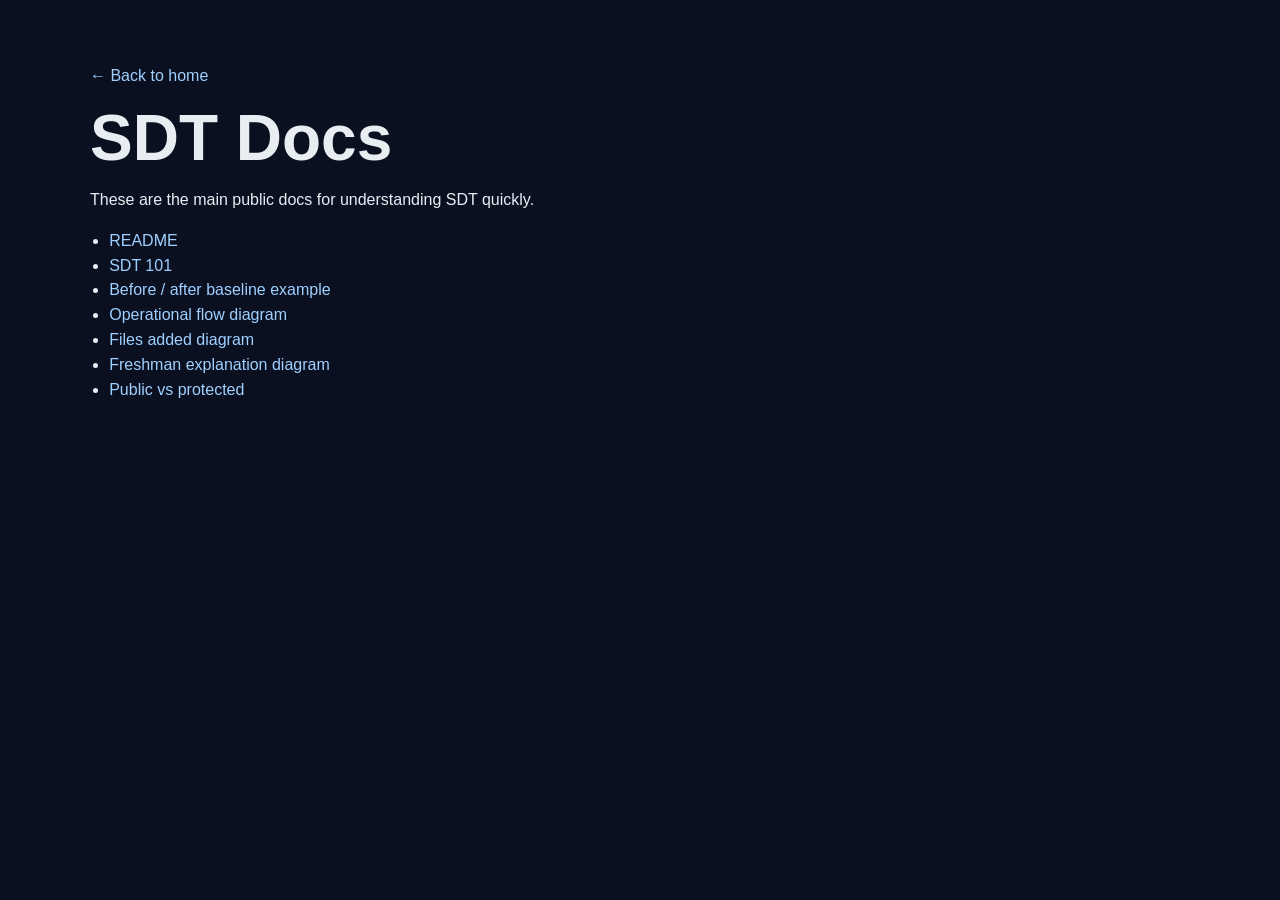
==== site/docs.html @ 3cf541ad "m01-docs: publish proof and docs pages on github pages" ====
<!doctype html>
<html lang="en">
<head>
  <meta charset="utf-8">
  <meta name="viewport" content="width=device-width, initial-scale=1">
  <title>SDT Docs</title>
  <link rel="stylesheet" href="styles.css">
</head>
<body>
  <main class="wrap section">
    <p><a href="./index.html">← Back to home</a></p>
    <h1>SDT Docs</h1>
    <p>These are the main public docs for understanding SDT quickly.</p>

    <ul class="links">
      <li><a href="https://github.com/novakprotocol/novak-sdt/blob/main/README.md">README</a></li>
      <li><a href="https://github.com/novakprotocol/novak-sdt/blob/main/docs/SDT_101.md">SDT 101</a></li>
      <li><a href="https://github.com/novakprotocol/novak-sdt/blob/main/docs/EXAMPLE_BASELINE_BEFORE_AFTER.md">Before / after baseline example</a></li>
      <li><a href="https://github.com/novakprotocol/novak-sdt/blob/main/docs/DIAGRAM_01_OPERATIONAL_FLOW.md">Operational flow diagram</a></li>
      <li><a href="https://github.com/novakprotocol/novak-sdt/blob/main/docs/DIAGRAM_02_FILES_ADDED.md">Files added diagram</a></li>
      <li><a href="https://github.com/novakprotocol/novak-sdt/blob/main/docs/DIAGRAM_03_FRESHMAN_EXPLANATION.md">Freshman explanation diagram</a></li>
      <li><a href="https://github.com/novakprotocol/novak-sdt/blob/main/docs/PUBLIC_VS_PRIVATE.md">Public vs protected</a></li>
    </ul>
  </main>
</body>
</html>
---- site/styles.css ----
* { box-sizing: border-box; }
html { scroll-behavior: smooth; }
body {
  margin: 0;
  font-family: Arial, Helvetica, sans-serif;
  line-height: 1.55;
  color: #e8edf2;
  background: #0b1020;
}
a { color: #9fd0ff; text-decoration: none; }
a:hover { text-decoration: underline; }
code {
  background: #121931;
  padding: 0.15rem 0.35rem;
  border-radius: 0.35rem;
}
pre {
  background: #0f1529;
  border: 1px solid #25314f;
  border-radius: 14px;
  padding: 1rem;
  overflow-x: auto;
}
.wrap {
  width: min(1100px, calc(100% - 2rem));
  margin: 0 auto;
}
.hero {
  padding: 5rem 0 3rem;
  background: linear-gradient(180deg, #0f1830 0%, #0b1020 100%);
  border-bottom: 1px solid #1c2745;
}
.eyebrow {
  margin: 0 0 0.75rem;
  color: #7fb3ff;
  font-weight: 700;
  letter-spacing: 0.08em;
  text-transform: uppercase;
  font-size: 0.85rem;
}
h1 {
  margin: 0;
  font-size: clamp(2.2rem, 5vw, 4rem);
  line-height: 1.05;
}
h2 {
  margin-top: 0;
  font-size: 1.8rem;
}
h3 {
  margin-top: 0;
  font-size: 1.15rem;
}
.lede {
  max-width: 760px;
  font-size: 1.15rem;
  color: #c6d5ea;
  margin: 1rem 0 0;
}
.actions {
  display: flex;
  gap: 0.75rem;
  margin-top: 1.5rem;
  flex-wrap: wrap;
}
.button {
  display: inline-block;
  padding: 0.8rem 1rem;
  border-radius: 12px;
  border: 1px solid #31446e;
  color: #e8edf2;
  background: #101833;
}
.button.primary {
  background: #2d6cff;
  border-color: #2d6cff;
}
.section {
  padding: 3rem 0;
}
.grid2, .grid3 {
  display: grid;
  gap: 1rem;
}
.grid2 {
  grid-template-columns: repeat(auto-fit, minmax(260px, 1fr));
}
.grid3 {
  grid-template-columns: repeat(auto-fit, minmax(220px, 1fr));
}
.card {
  background: #101833;
  border: 1px solid #25314f;
  border-radius: 18px;
  padding: 1.1rem;
}
.flow {
  padding-left: 1.25rem;
}
.proof, .links {
  padding-left: 1.2rem;
}
.footer {
  border-top: 1px solid #1c2745;
  padding: 1.5rem 0 3rem;
  color: #a7b8cf;
}
@media (max-width: 640px) {
  .hero {
    padding-top: 4rem;
  }
}
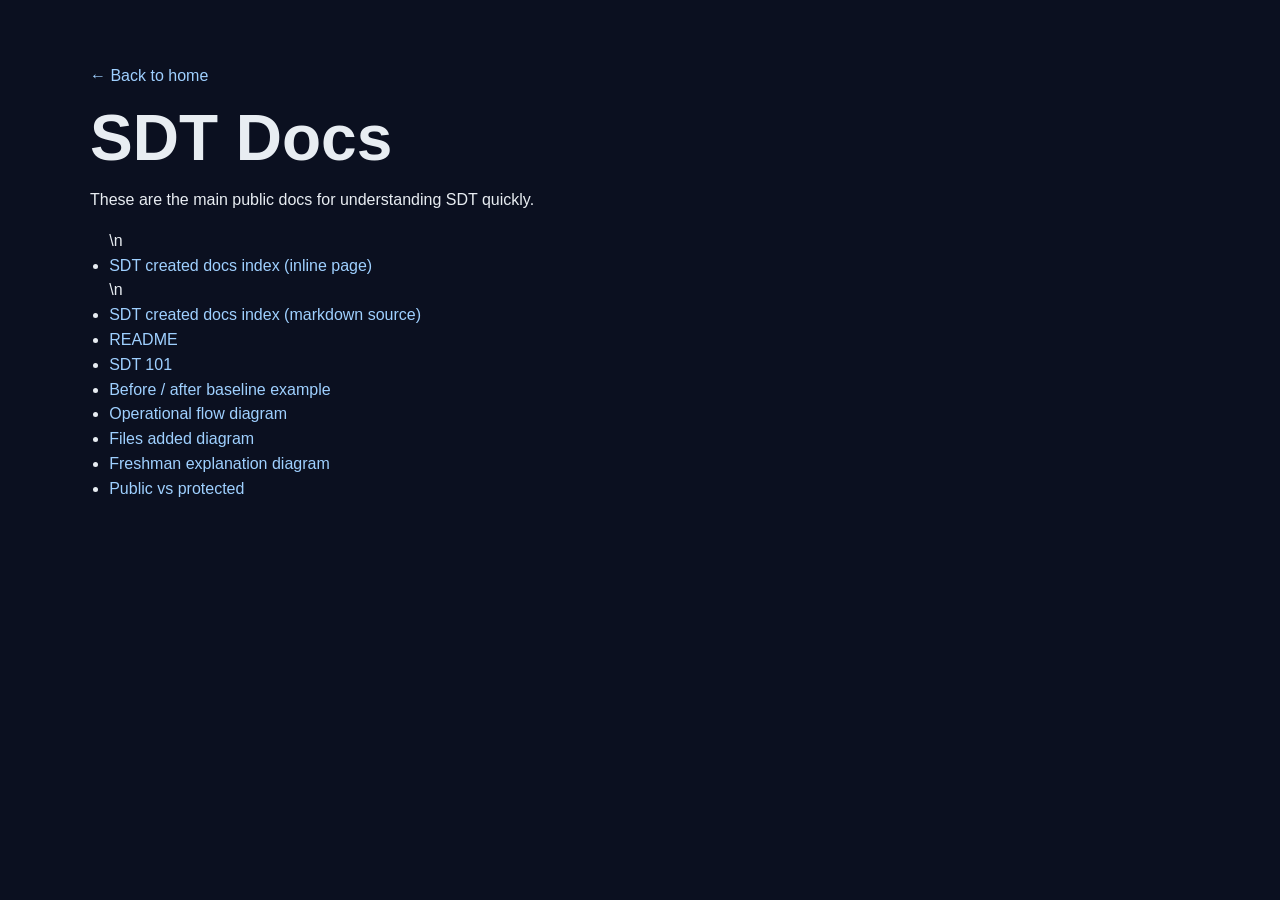
==== commit 478655ec: "m01-docs: add sdt created docs index" ====
--- a/site/docs.html
+++ b/site/docs.html
@@ -12,7 +12,7 @@
     <h1>SDT Docs</h1>
     <p>These are the main public docs for understanding SDT quickly.</p>
 
-    <ul class="links">
+    <ul class="links">\n      <li><a href="./sdt-created-docs.html">SDT created docs index (inline page)</a></li>\n      <li><a href="https://github.com/novakprotocol/novak-sdt/blob/main/docs/SDT_CREATED_DOCS_INDEX.md">SDT created docs index (markdown source)</a></li>
       <li><a href="https://github.com/novakprotocol/novak-sdt/blob/main/README.md">README</a></li>
       <li><a href="https://github.com/novakprotocol/novak-sdt/blob/main/docs/SDT_101.md">SDT 101</a></li>
       <li><a href="https://github.com/novakprotocol/novak-sdt/blob/main/docs/EXAMPLE_BASELINE_BEFORE_AFTER.md">Before / after baseline example</a></li>
